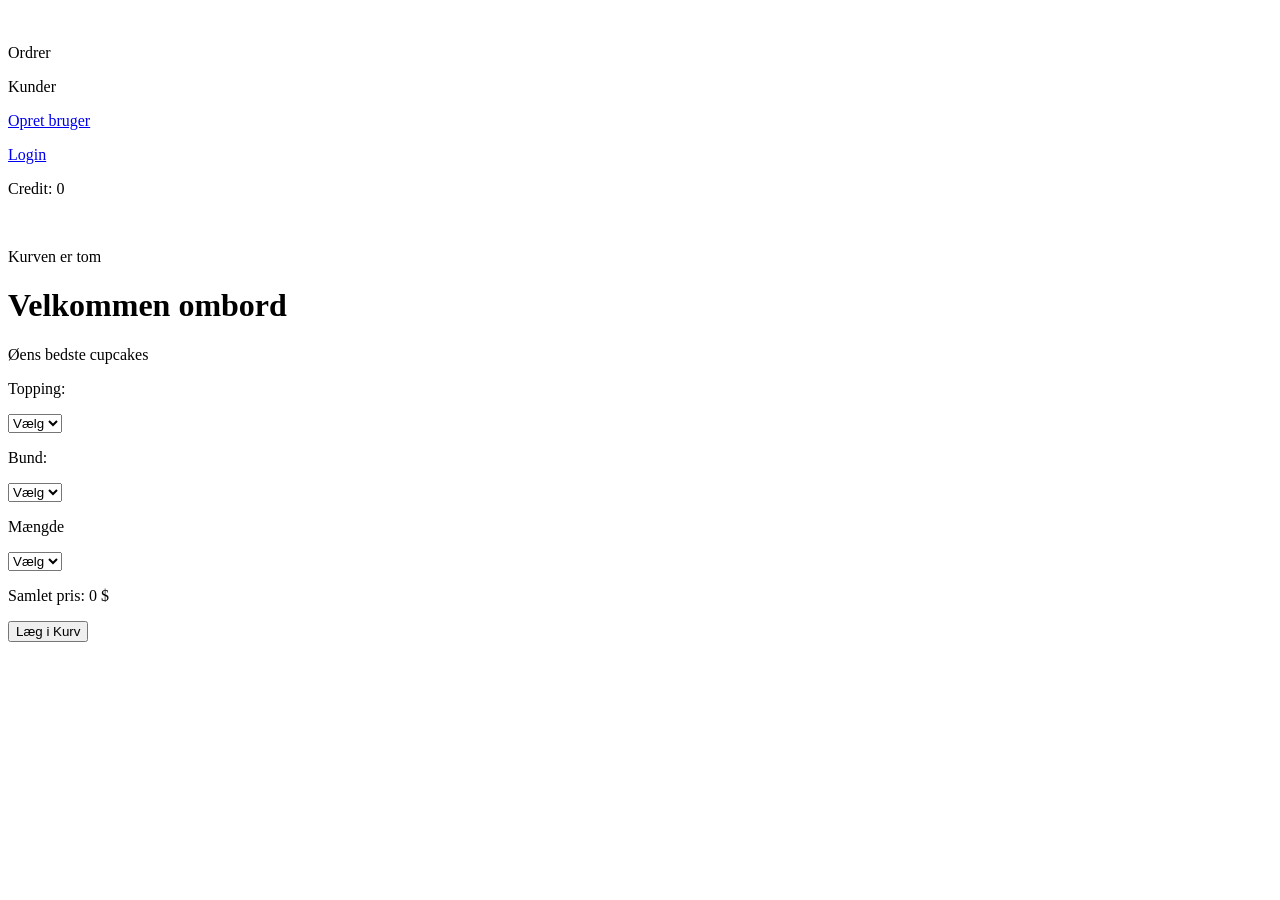
==== src/main/resources/templates/index.html @ a0c517c2 "added th:attr so that totalPrice works again" ====
<!DOCTYPE html>
<html xmlns="http://www.w3.org/1999/xhtml" xmlns:th="http://www.thymeleaf.org" lang="en">
<head>
    <meta charset="UTF-8" name="viewport" content="width=device-width, initial-scale=1.0">
    <title>Olsker Cupcakes</title>
    <link rel="stylesheet" href="/public/css/main.css">
    <link rel="stylesheet" th:href="@{/css/main.css}">
    <script th:src="@{/js/functions.js}" defer></script>

</head>
<body>
    <header class="header">
        <div>
            <a href="/">
                <img class="logo" th:src="@{/images/companyLogo2.png}">
            </a>
        </div>
        <div>
            <img class="cupcakes" th:src="@{/images/cupcakelogo.png}">
        </div>
        <div></div>
    </header>


    <div class="navbar">
        <a th:if="${session.currentUser}">Ordrer</a>
        <p th:if="${session.currentUser}">
            <a th:if="${session.currentUser.isAdmin}">Kunder</a>
        </p>
        <p th:if="${session.currentUser}">
            <span th:text="${session.currentUser.email}"></span>
        </p>
        <p th:unless="${session.currentUser}">
            <a href="/createUser">Opret bruger</a>
        </p>
        <p th:unless="${session.currentUser}">
            <a href="/login">Login</a>
        </p>
        <p th:if="${session.currentUser}">
            Credit: <span th:text="${session.currentUser.balance}">0</span>
        </p>

        <div class="cart-wrapper">
            <img th:src="@{/images/basket.png}">

            <div class="cart-dropdown">
                <p th:if="${#lists.isEmpty(basket)}">Kurven er tom</p>

                <div th:each="item : ${basket}">
                    <span th:text="${item.bottom.name} + ' med ' + ${item.topping.name}"></span>
                    <span th:text="${item.quantity} + ' stk ' + ${item.totalPrice} + '$'"></span>
                </div>
            </div>
        </div>
    </div>

    <div class="main-body">
        <h1 class="welcome-heading">Velkommen ombord</h1>
        <p class="welcome-sub">Øens bedste cupcakes</p>

            <form action="/basket/add" method="post" class="order-form">
                <p>Topping:</p>
                <select name="topping" id="topping">
                    <option value="" disabled selected>Vælg</option>
                    <option th:each="entry : ${Toppings}"
                            th:value="${entry.id}"
                            th:attr="data-price=${entry.price}"
                            th:text="${entry.name + ' - ' + entry.price} + '$'"></option>
                </select>

                <p>Bund:</p>
                <select name="bottom" id="bottom">
                    <option value="0" disabled selected>Vælg</option>
                    <option th:each="entry : ${Bottoms}"
                            th:value="${entry.id}"
                            th:attr="data-price=${entry.price}"
                            th:text="${entry.name + ' - ' + entry.price} + '$'"></option>
                </select>

                <p>Mængde</p>
                <select name="quantity" id="amount">
                    <option value="0" disabled selected>Vælg</option>
                    <option value="1">1</option>
                    <option value="2">2</option>
                    <option value="3">3</option>
                    <option value="4">4</option>
                    <option value="5">5</option>
                    <option value="6">6</option>
                    <option value="7">7</option>
                    <option value="8">8</option>
                    <option value="9">9</option>
                    <option value="10">10</option>
                </select>

                <p id="totalPrice">Samlet pris: 0 $</p>

                <button type="submit" class="btn">Læg i Kurv</button>
            </form>
    </div>

</body>
</html>
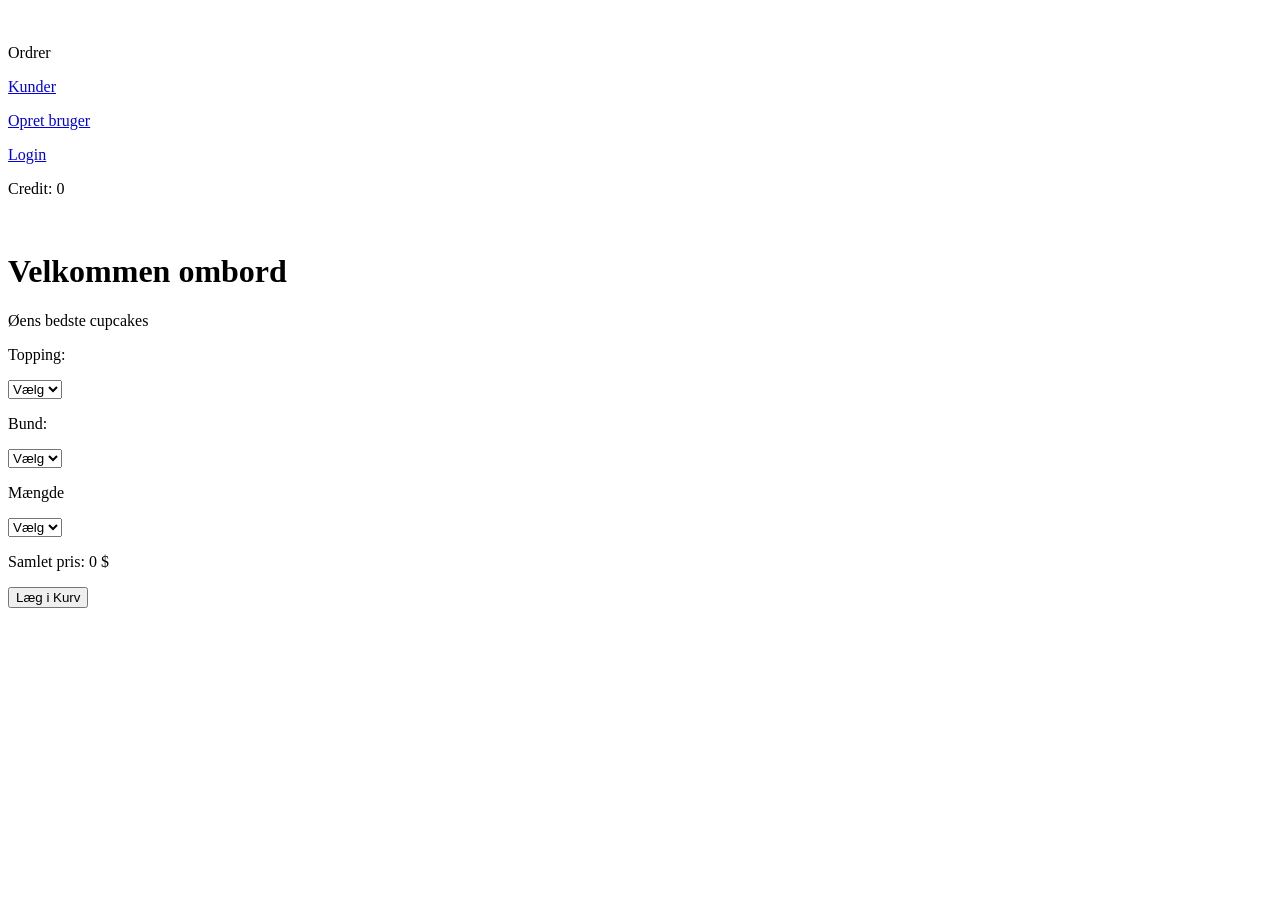
==== commit d3f6f658: "Added admin view pages" ====
--- a/src/main/resources/templates/index.html
+++ b/src/main/resources/templates/index.html
@@ -25,7 +25,7 @@
     <div class="navbar">
         <a th:if="${session.currentUser}">Ordrer</a>
         <p th:if="${session.currentUser}">
-            <a th:if="${session.currentUser.isAdmin}">Kunder</a>
+            <a th:if="${session.currentUser.isAdmin}" href="/adminCustomersView">Kunder</a>
         </p>
         <p th:if="${session.currentUser}">
             <span th:text="${session.currentUser.email}"></span>
@@ -39,63 +39,49 @@
         <p th:if="${session.currentUser}">
             Credit: <span th:text="${session.currentUser.balance}">0</span>
         </p>
-
-        <div class="cart-wrapper">
-            <img th:src="@{/images/basket.png}">
-
-            <div class="cart-dropdown">
-                <p th:if="${#lists.isEmpty(basket)}">Kurven er tom</p>
-
-                <div th:each="item : ${basket}">
-                    <span th:text="${item.bottom.name} + ' med ' + ${item.topping.name}"></span>
-                    <span th:text="${item.quantity} + ' stk ' + ${item.totalPrice} + '$'"></span>
-                </div>
-            </div>
-        </div>
+        <img th:src="@{/images/basket.png}">
     </div>
 
     <div class="main-body">
         <h1 class="welcome-heading">Velkommen ombord</h1>
         <p class="welcome-sub">Øens bedste cupcakes</p>
 
-            <form action="/basket/add" method="post" class="order-form">
-                <p>Topping:</p>
-                <select name="topping" id="topping">
-                    <option value="" disabled selected>Vælg</option>
-                    <option th:each="entry : ${Toppings}"
-                            th:value="${entry.id}"
-                            th:attr="data-price=${entry.price}"
-                            th:text="${entry.name + ' - ' + entry.price} + '$'"></option>
-                </select>
+        <div class="order-form">
+            <p>Topping:</p>
+            <select id="topping">
+                <option value="" disabled selected>Vælg</option>
+                <option th:each="entry : ${Toppings}"
+                        th:value="${entry.price}"
+                        th:text="${entry.name + ' - ' + entry.price} + '$'"></option>
+            </select>
 
-                <p>Bund:</p>
-                <select name="bottom" id="bottom">
-                    <option value="0" disabled selected>Vælg</option>
-                    <option th:each="entry : ${Bottoms}"
-                            th:value="${entry.id}"
-                            th:attr="data-price=${entry.price}"
-                            th:text="${entry.name + ' - ' + entry.price} + '$'"></option>
-                </select>
+            <p>Bund:</p>
+            <select id="bottom">
+                <option value="0" disabled selected>Vælg</option>
+                <option th:each="entry : ${Bottoms}"
+                        th:value="${entry.price}"
+                        th:text="${entry.name + ' - ' + entry.price} + '$'"></option>
+            </select>
 
-                <p>Mængde</p>
-                <select name="quantity" id="amount">
-                    <option value="0" disabled selected>Vælg</option>
-                    <option value="1">1</option>
-                    <option value="2">2</option>
-                    <option value="3">3</option>
-                    <option value="4">4</option>
-                    <option value="5">5</option>
-                    <option value="6">6</option>
-                    <option value="7">7</option>
-                    <option value="8">8</option>
-                    <option value="9">9</option>
-                    <option value="10">10</option>
-                </select>
+            <p>Mængde</p>
+            <select id="amount">
+                <option value="0" disabled selected>Vælg</option>
+                <option value="1">1</option>
+                <option value="2">2</option>
+                <option value="3">3</option>
+                <option value="4">4</option>
+                <option value="5">5</option>
+                <option value="6">6</option>
+                <option value="7">7</option>
+                <option value="8">8</option>
+                <option value="9">9</option>
+                <option value="10">10</option>
+            </select>
 
-                <p id="totalPrice">Samlet pris: 0 $</p>
+            <p id="totalPrice">Samlet pris: 0 $</p>
 
-                <button type="submit" class="btn">Læg i Kurv</button>
-            </form>
+            <button class="btn">Læg i Kurv</button>
+        </div>
     </div>
 
 </body>
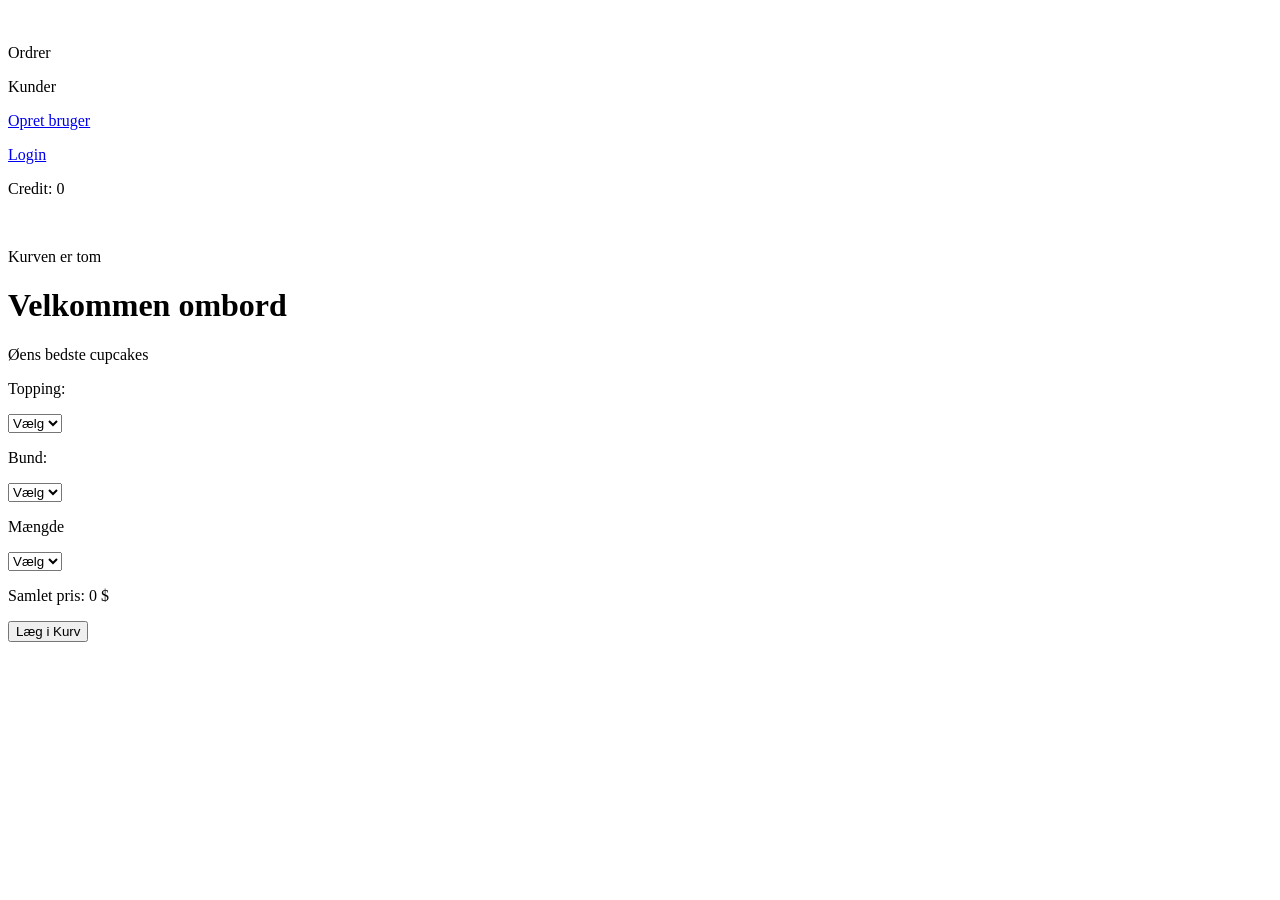
==== commit bf787a0e: "updated" ====
--- a/src/main/resources/templates/index.html
+++ b/src/main/resources/templates/index.html
@@ -23,9 +23,9 @@
 
 
     <div class="navbar">
-        <a th:if="${session.currentUser}">Ordrer</a>
+        <a th:if="${session.currentUser}" th:href="@{/order}">Ordrer</a>
         <p th:if="${session.currentUser}">
-            <a th:if="${session.currentUser.isAdmin}" href="/adminCustomersView">Kunder</a>
+            <a th:if="${session.currentUser.isAdmin}">Kunder</a>
         </p>
         <p th:if="${session.currentUser}">
             <span th:text="${session.currentUser.email}"></span>
@@ -39,49 +39,63 @@
         <p th:if="${session.currentUser}">
             Credit: <span th:text="${session.currentUser.balance}">0</span>
         </p>
-        <img th:src="@{/images/basket.png}">
+
+        <div class="cart-wrapper">
+            <a th:href="@{/basket}"><img th:src="@{/images/basket.png}"></a>
+
+            <div class="cart-dropdown">
+                <p th:if="${#lists.isEmpty(basket)}">Kurven er tom</p>
+
+                <div th:each="item : ${basket}">
+                    <span th:text="${item.bottom.name} + ' med ' + ${item.topping.name}"></span>
+                    <span th:text="${item.quantity} + ' stk ' + ${item.totalPrice} + '$'"></span>
+                </div>
+            </div>
+        </div>
     </div>
 
     <div class="main-body">
         <h1 class="welcome-heading">Velkommen ombord</h1>
         <p class="welcome-sub">Øens bedste cupcakes</p>
 
-        <div class="order-form">
-            <p>Topping:</p>
-            <select id="topping">
-                <option value="" disabled selected>Vælg</option>
-                <option th:each="entry : ${Toppings}"
-                        th:value="${entry.price}"
-                        th:text="${entry.name + ' - ' + entry.price} + '$'"></option>
-            </select>
+            <form action="/basket/add" method="post" class="order-form">
+                <p>Topping:</p>
+                <select name="topping" id="topping">
+                    <option value="" disabled selected>Vælg</option>
+                    <option th:each="entry : ${Toppings}"
+                            th:value="${entry.id}"
+                            th:attr="data-price=${entry.price}"
+                            th:text="${entry.name + ' - ' + entry.price} + '$'"></option>
+                </select>
 
-            <p>Bund:</p>
-            <select id="bottom">
-                <option value="0" disabled selected>Vælg</option>
-                <option th:each="entry : ${Bottoms}"
-                        th:value="${entry.price}"
-                        th:text="${entry.name + ' - ' + entry.price} + '$'"></option>
-            </select>
+                <p>Bund:</p>
+                <select name="bottom" id="bottom">
+                    <option value="" disabled selected>Vælg</option>
+                    <option th:each="entry : ${Bottoms}"
+                            th:value="${entry.id}"
+                            th:attr="data-price=${entry.price}"
+                            th:text="${entry.name + ' - ' + entry.price} + '$'"></option>
+                </select>
 
-            <p>Mængde</p>
-            <select id="amount">
-                <option value="0" disabled selected>Vælg</option>
-                <option value="1">1</option>
-                <option value="2">2</option>
-                <option value="3">3</option>
-                <option value="4">4</option>
-                <option value="5">5</option>
-                <option value="6">6</option>
-                <option value="7">7</option>
-                <option value="8">8</option>
-                <option value="9">9</option>
-                <option value="10">10</option>
-            </select>
+                <p>Mængde</p>
+                <select name="quantity" id="amount">
+                    <option value="" disabled selected>Vælg</option>
+                    <option value="1">1</option>
+                    <option value="2">2</option>
+                    <option value="3">3</option>
+                    <option value="4">4</option>
+                    <option value="5">5</option>
+                    <option value="6">6</option>
+                    <option value="7">7</option>
+                    <option value="8">8</option>
+                    <option value="9">9</option>
+                    <option value="10">10</option>
+                </select>
 
-            <p id="totalPrice">Samlet pris: 0 $</p>
+                <p id="totalPrice">Samlet pris: 0 $</p>
 
-            <button class="btn">Læg i Kurv</button>
-        </div>
+                <button type="submit" class="btn">Læg i Kurv</button>
+            </form>
     </div>
 
 </body>
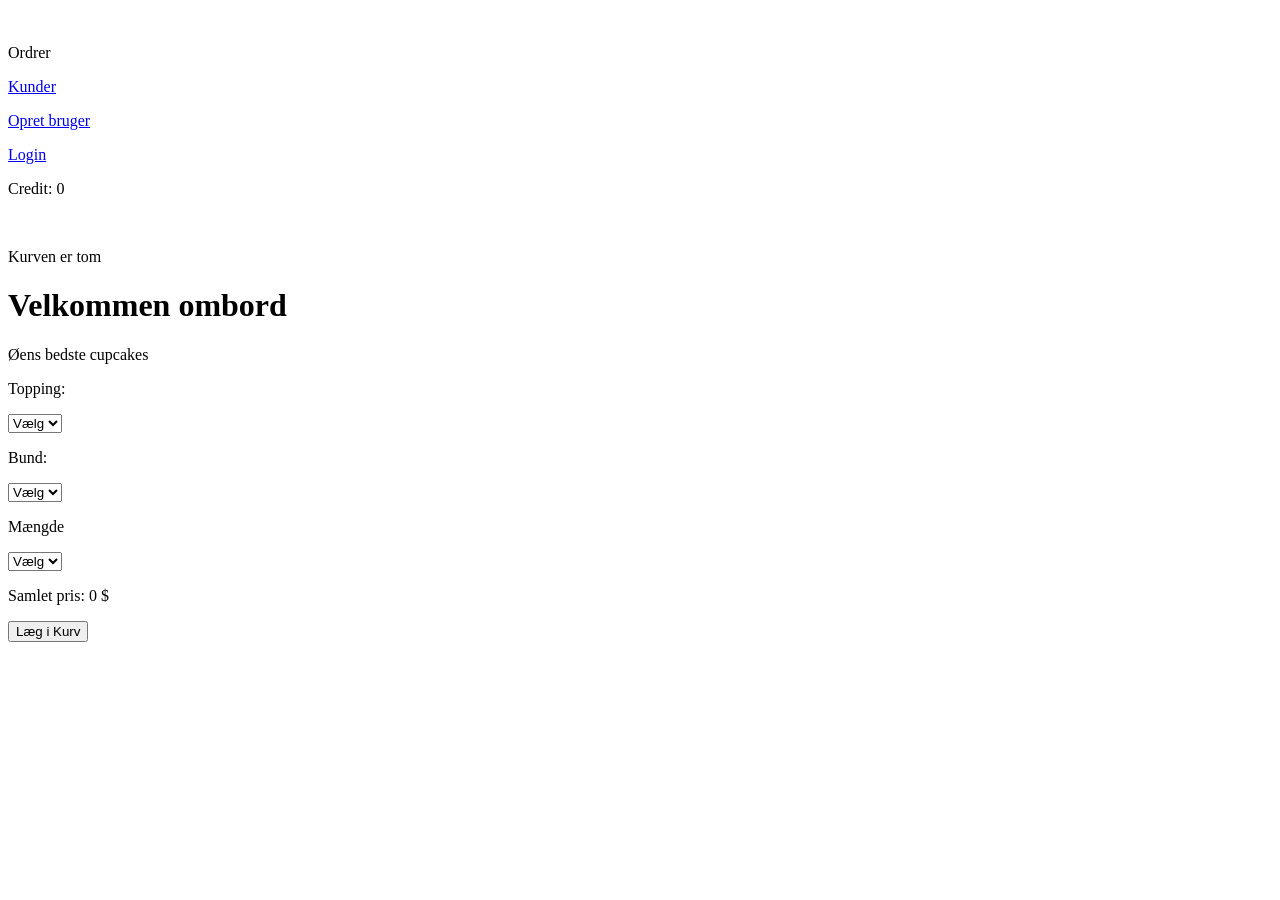
==== commit e5e06203: "Merge branch 'master' into frontend2 # Conflicts: #	src/main/java/app/controllers/MainController.jav" ====
--- a/src/main/resources/templates/index.html
+++ b/src/main/resources/templates/index.html
@@ -25,7 +25,7 @@
     <div class="navbar">
         <a th:if="${session.currentUser}" th:href="@{/order}">Ordrer</a>
         <p th:if="${session.currentUser}">
-            <a th:if="${session.currentUser.isAdmin}">Kunder</a>
+            <a th:if="${session.currentUser.isAdmin}" href="/adminCustomersView">Kunder</a>
         </p>
         <p th:if="${session.currentUser}">
             <span th:text="${session.currentUser.email}"></span>
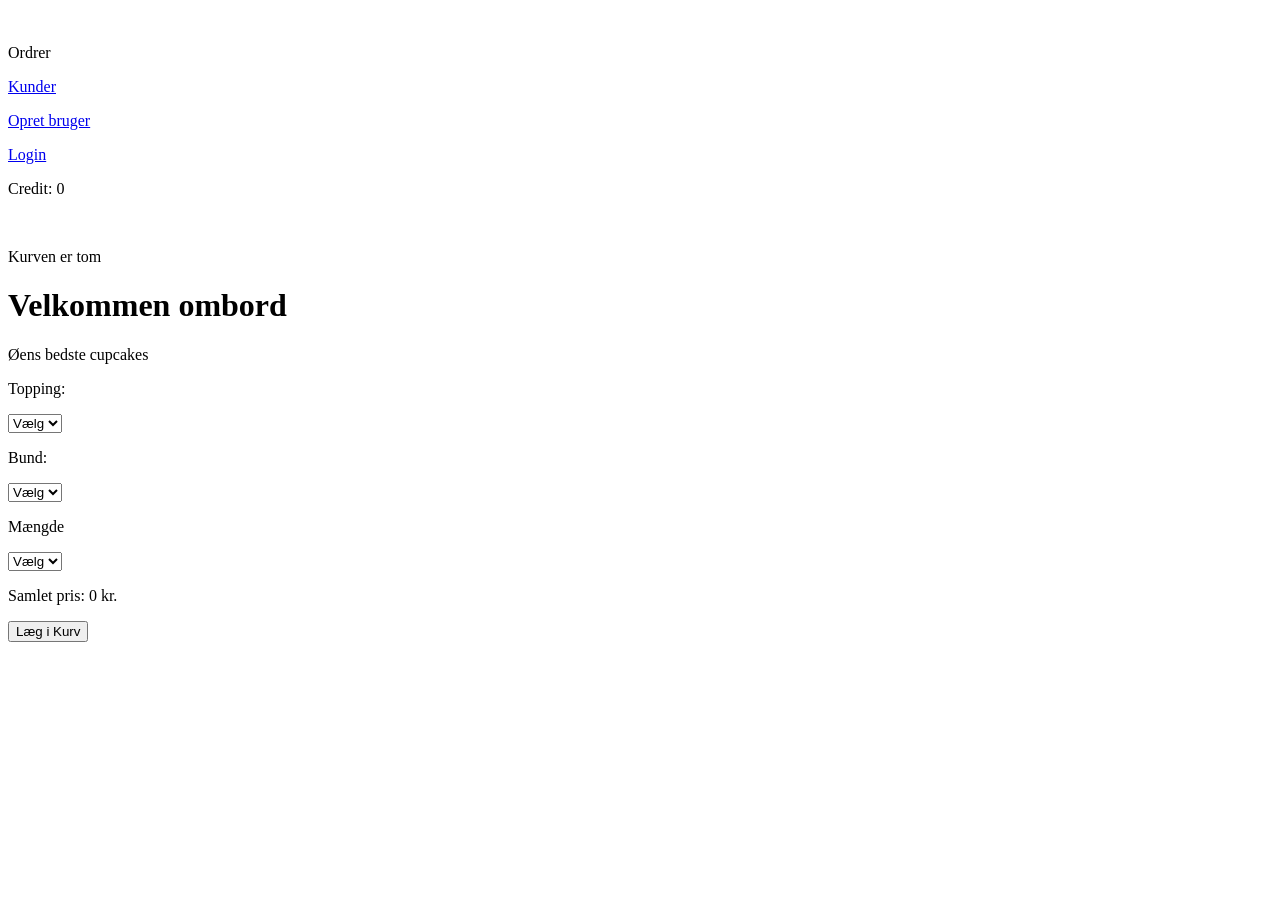
==== commit 2351cb50: "changed basket from $ to kr." ====
--- a/src/main/resources/templates/index.html
+++ b/src/main/resources/templates/index.html
@@ -48,7 +48,7 @@
 
                 <div th:each="item : ${basket}">
                     <span th:text="${item.bottom.name} + ' med ' + ${item.topping.name}"></span>
-                    <span th:text="${item.quantity} + ' stk ' + ${item.totalPrice} + '$'"></span>
+                    <span th:text="${item.quantity} + ' stk ' + ${item.totalPrice} + 'kr.'"></span>
                 </div>
             </div>
         </div>
@@ -65,7 +65,7 @@
                     <option th:each="entry : ${Toppings}"
                             th:value="${entry.id}"
                             th:attr="data-price=${entry.price}"
-                            th:text="${entry.name + ' - ' + entry.price} + '$'"></option>
+                            th:text="${entry.name + ' - ' + entry.price} + 'kr.'"></option>
                 </select>
 
                 <p>Bund:</p>
@@ -74,7 +74,7 @@
                     <option th:each="entry : ${Bottoms}"
                             th:value="${entry.id}"
                             th:attr="data-price=${entry.price}"
-                            th:text="${entry.name + ' - ' + entry.price} + '$'"></option>
+                            th:text="${entry.name + ' - ' + entry.price} + 'kr.'"></option>
                 </select>
 
                 <p>Mængde</p>
@@ -92,7 +92,7 @@
                     <option value="10">10</option>
                 </select>
 
-                <p id="totalPrice">Samlet pris: 0 $</p>
+                <p id="totalPrice">Samlet pris: 0 kr.</p>
 
                 <button type="submit" class="btn">Læg i Kurv</button>
             </form>
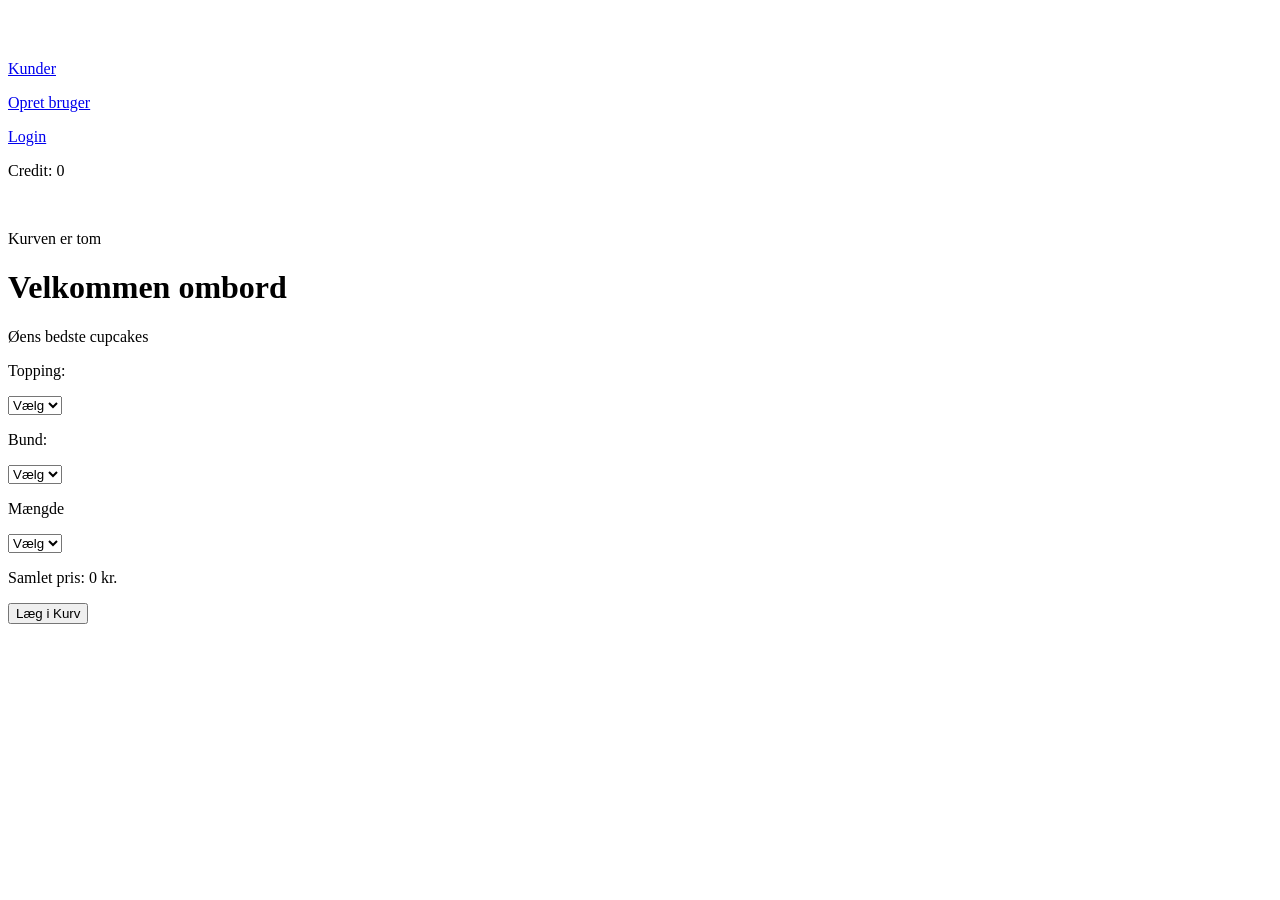
==== commit 4d17723f: "removed order" ====
--- a/src/main/resources/templates/index.html
+++ b/src/main/resources/templates/index.html
@@ -23,7 +23,6 @@
 
 
     <div class="navbar">
-        <a th:if="${session.currentUser}" th:href="@{/order}">Ordrer</a>
         <p th:if="${session.currentUser}">
             <a th:if="${session.currentUser.isAdmin}" href="/adminCustomersView">Kunder</a>
         </p>
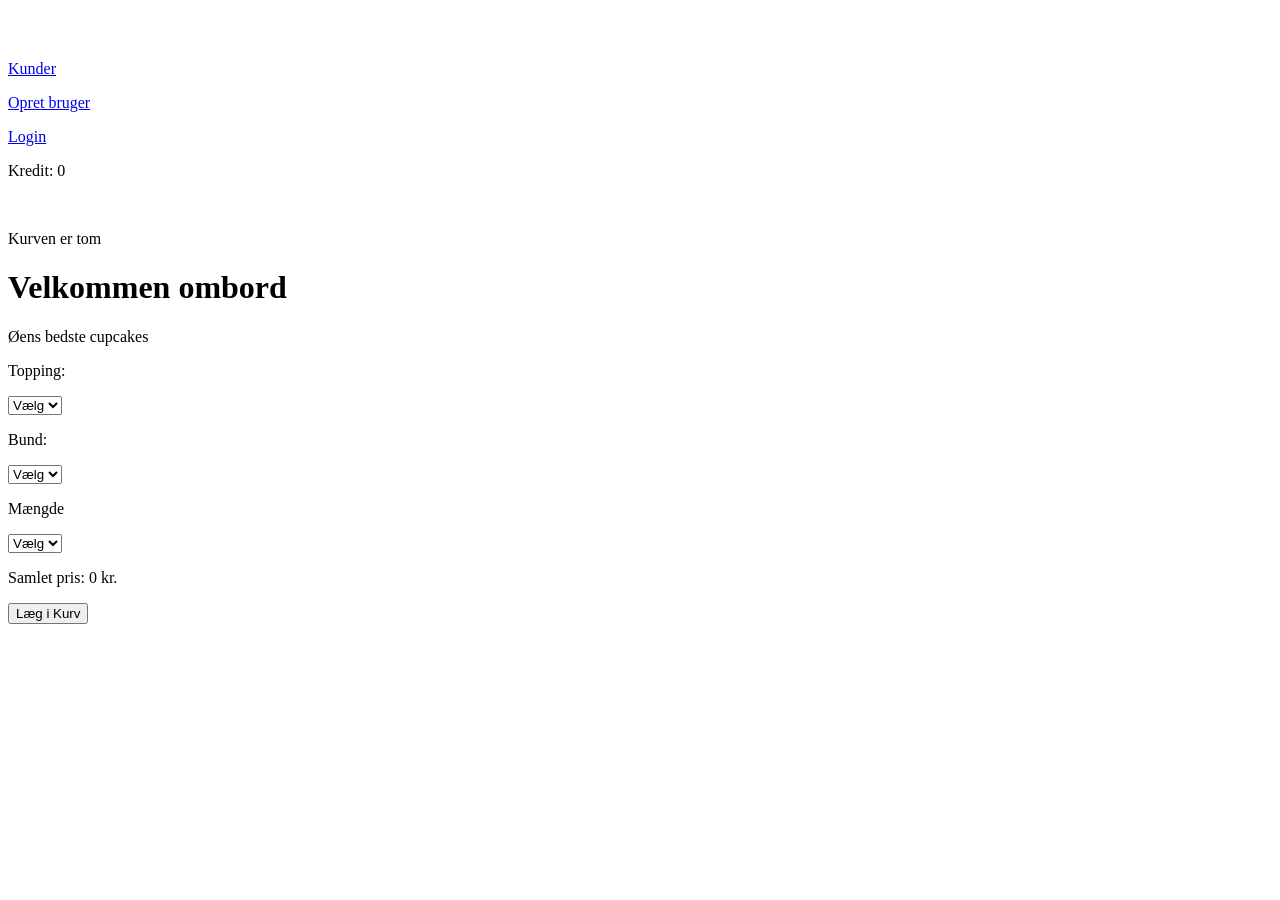
==== commit 65151208: "." ====
--- a/src/main/resources/templates/index.html
+++ b/src/main/resources/templates/index.html
@@ -36,7 +36,7 @@
             <a href="/login">Login</a>
         </p>
         <p th:if="${session.currentUser}">
-            Credit: <span th:text="${session.currentUser.balance}">0</span>
+            Kredit: <span th:text="${session.currentUser.balance}">0</span>
         </p>
 
         <div class="cart-wrapper">
